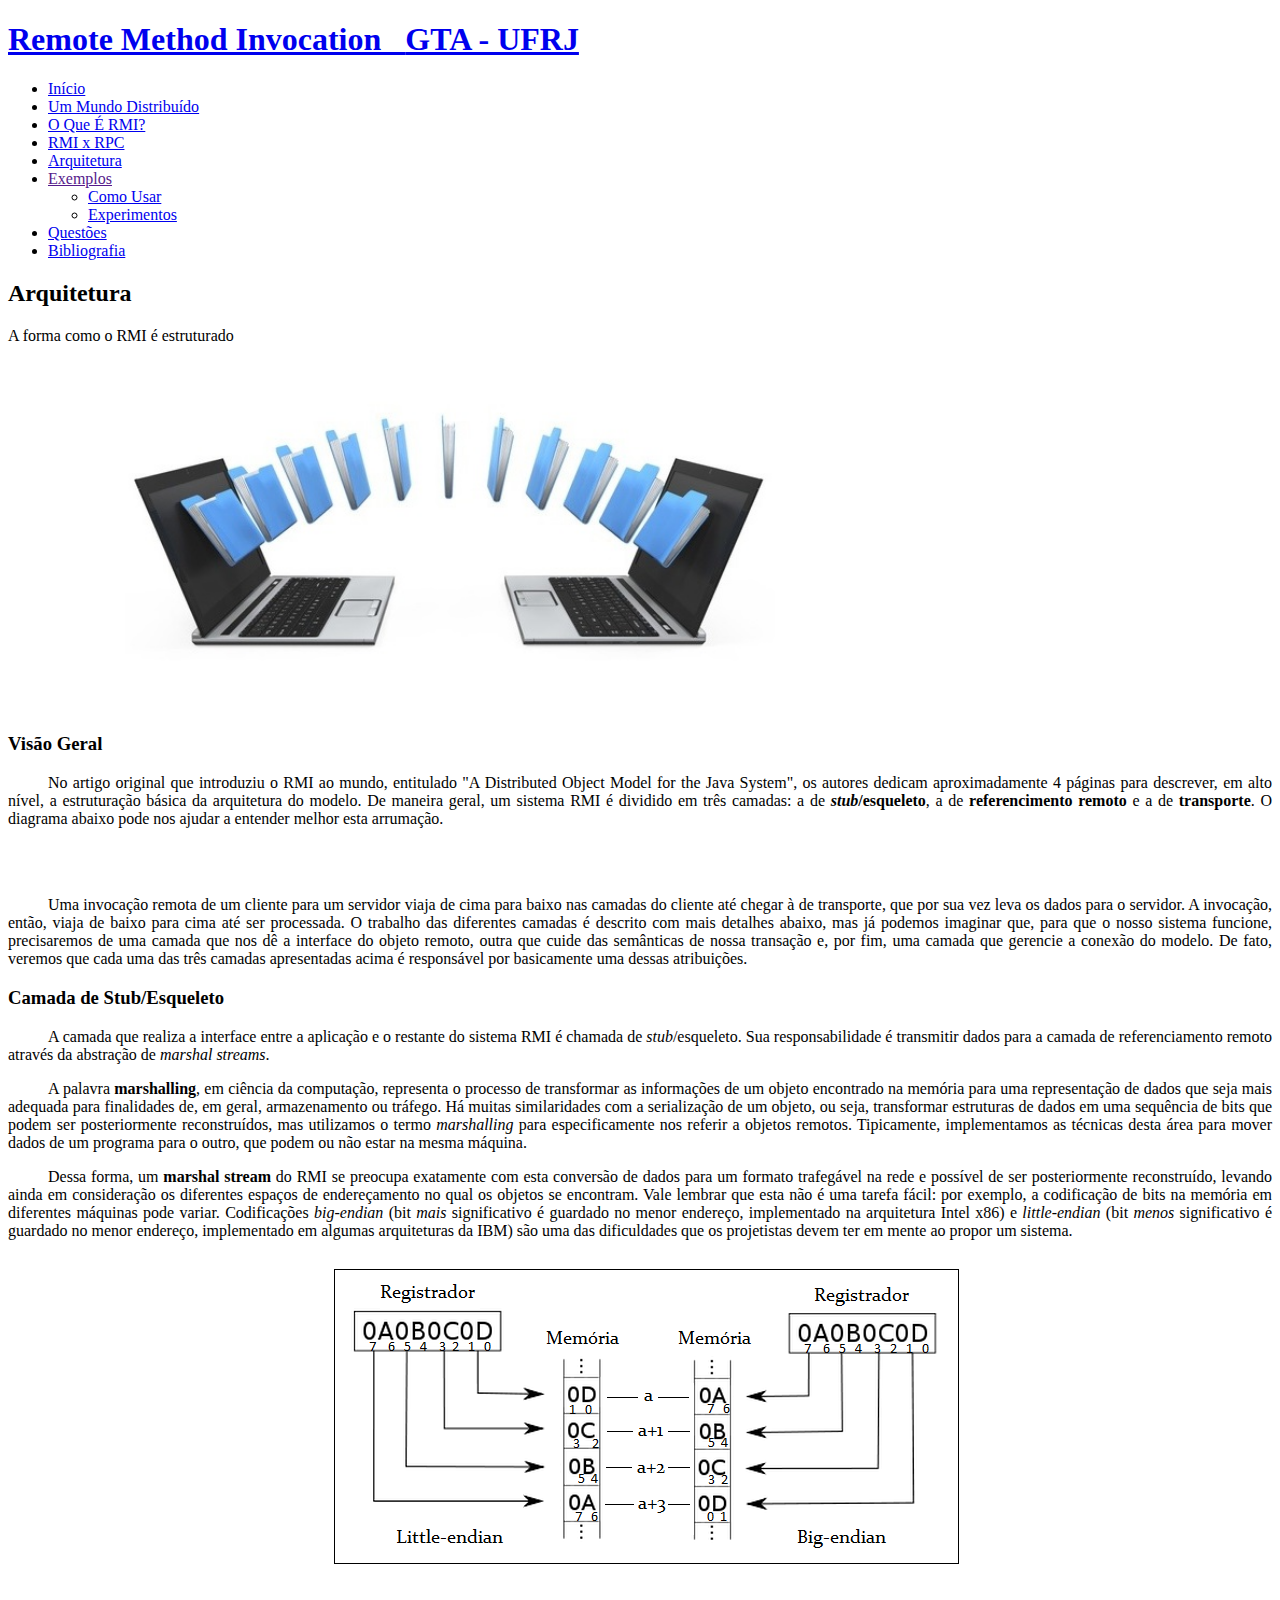
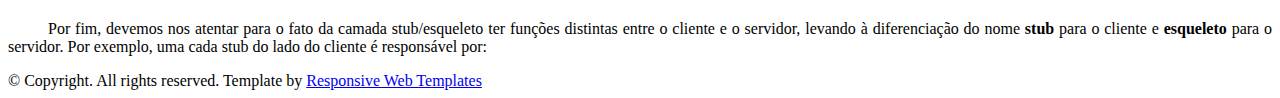
==== Elements/arquitetura.html @ be66eddc "Start work on stub layer" ====
<!DOCTYPE HTML>

<html>
	<head>
		<title> </title>
		<meta http-equiv="content-type" content="text/html; charset=utf-8" />
		<meta name="description" content="" />
		<meta name="keywords" content="" />
		<!--[if lte IE 8]><script src="css/ie/html5shiv.js"></script><![endif]-->
		<script src="js/jquery.min.js"></script>
		<script src="js/jquery.dropotron.min.js"></script>
		<script src="js/jquery.scrollgress.min.js"></script>
		<script src="js/jquery.scrolly.min.js"></script>
		<script src="js/jquery.slidertron.min.js"></script>
		<script src="js/skel.min.js"></script>
		<script src="js/skel-layers.min.js"></script>
		<script src="js/init.js"></script>
		<noscript>
			<link rel="stylesheet" href="css/skel.css" />
			<link rel="stylesheet" href="css/style.css" />
			<link rel="stylesheet" href="css/style-xlarge.css" />
		</noscript>
		<link rel="stylesheet" href="css/no-footbar.css" />
		<!--[if lte IE 9]><link rel="stylesheet" href="css/ie/v9.css" /><![endif]-->
		<!--[if lte IE 8]><link rel="stylesheet" href="css/ie/v8.css" /><![endif]-->
	</head>
	<body>

		<!-- Header -->
			<header id="header" class="skel-layers-fixed">
				<h1><a href="index.html">Remote Method Invocation &nbsp&nbsp<span>GTA - UFRJ</span></a></h1>
				<nav id="nav">
					<ul>
						<li><a href="index.html">Início</a></li>
						<li><a href="mundo_distribuido.html">Um Mundo Distribuído</a></li>
						<li><a href="o_que_e.html">O Que É RMI?</a></li>
						<li><a href="rmi_x_rpc.html">RMI x RPC</a></li>
						<li><a href="arquitetura.html">Arquitetura</a></li>
						<li>
							<a href="" class="icon fa-angle-down">Exemplos</a>
							<ul>
								<li><a href="como_usar.html">Como Usar</a></li>
								<li><a href="experimentos.html">Experimentos</a></li>
							</ul>
						</li>
						<li><a href="questoes.html">Questões</a></li>
						<li><a href="bibliografia.html">Bibliografia</a></li>
					</ul>
				</nav>
			</header>
			
		<!-- Main -->
			<section id="main" class="wrapper style1">
				<header class="major">
					<h2>Arquitetura</h2>
					<p>A forma como o RMI é estruturado</p>
				</header>
				<div class="container">
						
					<!-- Content -->
						<section id="content">
							<a href="#" class="image fit"><img src="images/marshall.jpg" alt="" class="headerImage"/></a>
							<h3>Visão Geral</h3>
							<p class="paragraphText"><span class="spaceTab"></span>No artigo original que introduziu o RMI ao mundo, entitulado "A Distributed 
							Object Model for the Java System", os autores dedicam aproximadamente 4 páginas para descrever, em alto nível, a estruturação básica 
							da arquitetura do modelo. De maneira geral, um sistema RMI é dividido em três camadas: a de <i><b>stub</i>/esqueleto</b>, a de
							<b>referencimento remoto</b> e a de <b>transporte</b>. O diagrama abaixo pode nos ajudar a entender melhor esta arrumação.</p>
							<div class="4u 6u(3) centerImage"><span class=" image fit"><img src="images/arquitetura_geral.png" class="size1" alt="" /></span></div>
							<br>
							<p class="paragraphText"><span class="spaceTab"></span>Uma invocação remota de um cliente para um servidor viaja de cima para baixo nas camadas do cliente
							até chegar à de transporte, que por sua vez leva os dados para o servidor. A invocação, então, viaja de baixo para cima até ser processada. O trabalho
							das diferentes camadas é descrito com mais detalhes abaixo, mas já podemos imaginar que, para que o nosso sistema funcione, precisaremos de uma camada
							que nos dê a interface do objeto remoto, outra que cuide das semânticas de nossa transação e, por fim, uma camada que gerencie a conexão do modelo. De
							fato, veremos que cada uma das três camadas apresentadas acima é responsável por basicamente uma dessas atribuições.</p>
							
							<h3>Camada de Stub/Esqueleto</h3>
							<p class="paragraphText"><span class="spaceTab"></span>A camada que realiza a interface entre a aplicação e o restante do sistema RMI é chamada de
							<i>stub</i>/esqueleto. Sua responsabilidade é transmitir dados para a camada de referenciamento remoto através da abstração de <i>marshal streams</i>.</p>
							<p class="paragraphText"><span class="spaceTab"></span>A palavra <b>marshalling</b>, em ciência da computação, representa o processo de transformar as informações 
							de um objeto encontrado na memória para uma representação de dados que seja mais adequada para finalidades de, em geral, armazenamento ou tráfego. Há muitas similaridades com a serialização
							de um objeto, ou seja, transformar estruturas de dados em uma sequência de bits que podem ser posteriormente reconstruídos, mas utilizamos o termo <i>marshalling</i> para especificamente nos 
							referir a objetos remotos. Tipicamente, implementamos as técnicas desta área para mover dados de um programa para o outro, que podem ou não estar na mesma máquina.</p>
							<p class="paragraphText"><span class="spaceTab"></span>Dessa forma, um <b>marshal stream</b> do RMI se preocupa exatamente com esta conversão de dados para um formato trafegável na rede e possível de ser posteriormente reconstruído, levando
							ainda em consideração os diferentes espaços de endereçamento no qual os objetos se encontram. Vale lembrar que esta não é uma tarefa fácil: por exemplo, a codificação de bits na memória em diferentes máquinas
							pode variar. Codificações <i>big-endian</i> (bit <i>mais</i> significativo é guardado no menor endereço, implementado na arquitetura Intel x86) e <i>little-endian</i> (bit <i>menos</i> significativo é guardado 
							no menor endereço, implementado em algumas arquiteturas da IBM) são uma das dificuldades que os projetistas devem ter em mente ao propor um sistema.</p>
							<div class="4u 6u(3) centerImage size1"><span class=" image fit"><img src="images/endian.png" alt="" /></span></div>
							<br>
							<p class="paragraphText"><span class="spaceTab"></span>Por fim, devemos nos atentar para o fato da camada stub/esqueleto ter funções distintas entre o cliente e o servidor, levando
							à diferenciação do nome <b>stub</b> para o cliente e <b>esqueleto</b> para o servidor. Por exemplo, uma cada stub do lado do cliente é responsável por:</p>
						</section>
								
				</div>
			</section>	
			
			
			
		<!-- Footer -->
			<footer id="footer">

				<span class="copyright">
						&copy; Copyright. All rights reserved. Template by <a href="http://www.html5webtemplates.co.uk">Responsive Web Templates</a>
				</span>
			</footer>

	</body>
</html>
---- Elements/css/no-footbar.css ----
.headerImage {
	height: 350px;
}

.size1 {
	width: 50%;
}

.size2 {
	width: 70%;
}

.size3 {
	width: 85%;
}

.quoteLine {
	margin-top: -100px;
	margin: -20px auto 20px;
	text-align: center;
}

.spaceTab {
	display:inline-block; 
	width: 40px;
}

.paragraphText {
	text-align: justify;
	text-justify: inter-word;
}

.listItems {
	margin-left: 40px;
}

.centerImage {
    margin-left: auto;
    margin-right: auto;
}
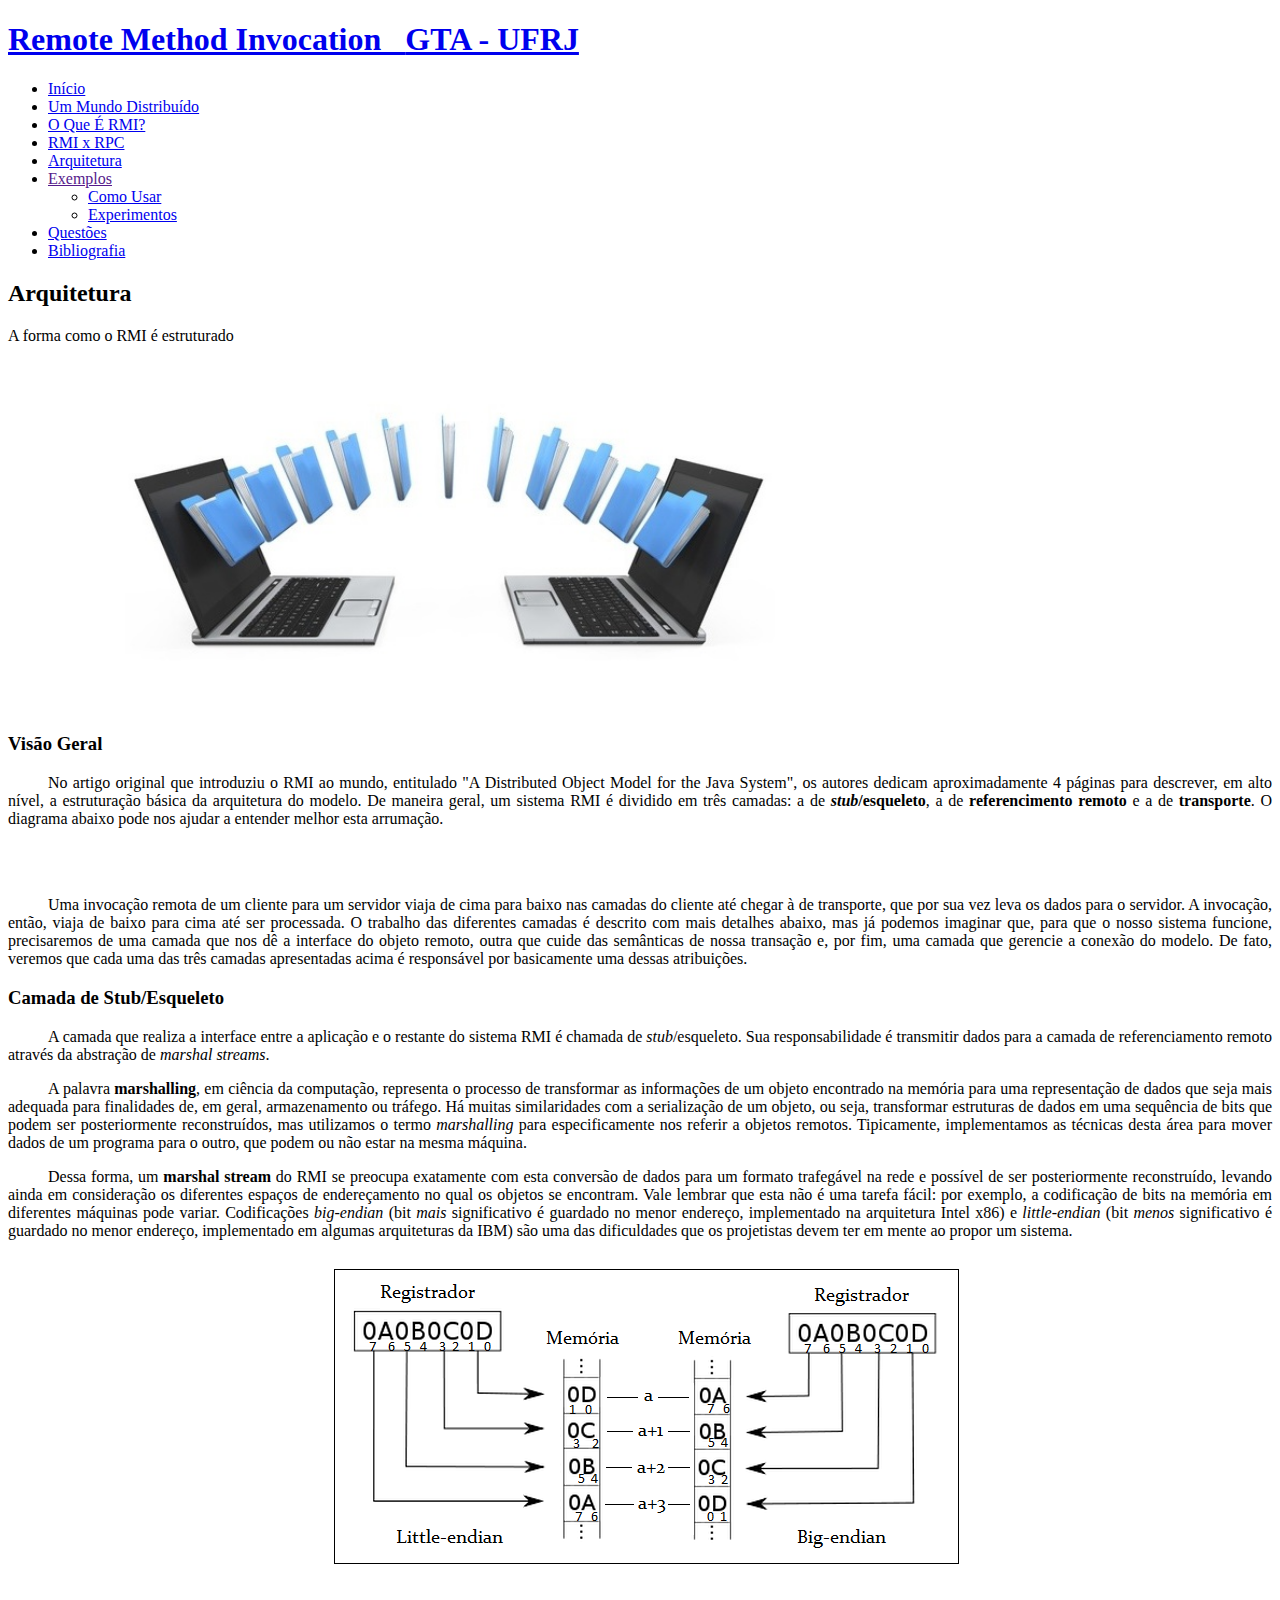
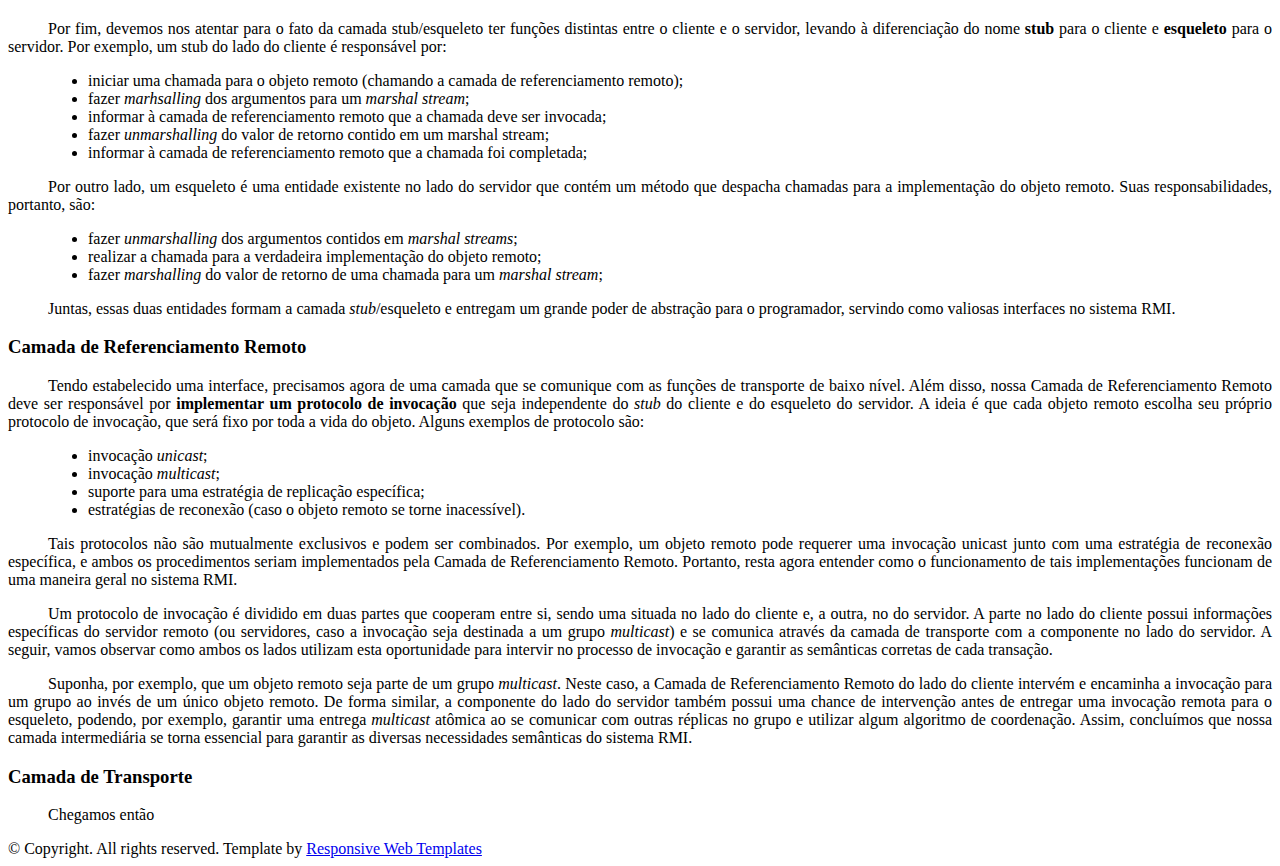
==== commit 651ca3ae: "Create section for Remote Reference Layer" ====
--- a/Elements/arquitetura.html
+++ b/Elements/arquitetura.html
@@ -48,7 +48,7 @@
 					</ul>
 				</nav>
 			</header>
-			
+
 		<!-- Main -->
 			<section id="main" class="wrapper style1">
 				<header class="major">
@@ -56,13 +56,13 @@
 					<p>A forma como o RMI é estruturado</p>
 				</header>
 				<div class="container">
-						
+
 					<!-- Content -->
 						<section id="content">
 							<a href="#" class="image fit"><img src="images/marshall.jpg" alt="" class="headerImage"/></a>
 							<h3>Visão Geral</h3>
-							<p class="paragraphText"><span class="spaceTab"></span>No artigo original que introduziu o RMI ao mundo, entitulado "A Distributed 
-							Object Model for the Java System", os autores dedicam aproximadamente 4 páginas para descrever, em alto nível, a estruturação básica 
+							<p class="paragraphText"><span class="spaceTab"></span>No artigo original que introduziu o RMI ao mundo, entitulado "A Distributed
+							Object Model for the Java System", os autores dedicam aproximadamente 4 páginas para descrever, em alto nível, a estruturação básica
 							da arquitetura do modelo. De maneira geral, um sistema RMI é dividido em três camadas: a de <i><b>stub</i>/esqueleto</b>, a de
 							<b>referencimento remoto</b> e a de <b>transporte</b>. O diagrama abaixo pode nos ajudar a entender melhor esta arrumação.</p>
 							<div class="4u 6u(3) centerImage"><span class=" image fit"><img src="images/arquitetura_geral.png" class="size1" alt="" /></span></div>
@@ -72,29 +72,70 @@
 							das diferentes camadas é descrito com mais detalhes abaixo, mas já podemos imaginar que, para que o nosso sistema funcione, precisaremos de uma camada
 							que nos dê a interface do objeto remoto, outra que cuide das semânticas de nossa transação e, por fim, uma camada que gerencie a conexão do modelo. De
 							fato, veremos que cada uma das três camadas apresentadas acima é responsável por basicamente uma dessas atribuições.</p>
-							
+
 							<h3>Camada de Stub/Esqueleto</h3>
 							<p class="paragraphText"><span class="spaceTab"></span>A camada que realiza a interface entre a aplicação e o restante do sistema RMI é chamada de
 							<i>stub</i>/esqueleto. Sua responsabilidade é transmitir dados para a camada de referenciamento remoto através da abstração de <i>marshal streams</i>.</p>
-							<p class="paragraphText"><span class="spaceTab"></span>A palavra <b>marshalling</b>, em ciência da computação, representa o processo de transformar as informações 
+							<p class="paragraphText"><span class="spaceTab"></span>A palavra <b>marshalling</b>, em ciência da computação, representa o processo de transformar as informações
 							de um objeto encontrado na memória para uma representação de dados que seja mais adequada para finalidades de, em geral, armazenamento ou tráfego. Há muitas similaridades com a serialização
-							de um objeto, ou seja, transformar estruturas de dados em uma sequência de bits que podem ser posteriormente reconstruídos, mas utilizamos o termo <i>marshalling</i> para especificamente nos 
+							de um objeto, ou seja, transformar estruturas de dados em uma sequência de bits que podem ser posteriormente reconstruídos, mas utilizamos o termo <i>marshalling</i> para especificamente nos
 							referir a objetos remotos. Tipicamente, implementamos as técnicas desta área para mover dados de um programa para o outro, que podem ou não estar na mesma máquina.</p>
 							<p class="paragraphText"><span class="spaceTab"></span>Dessa forma, um <b>marshal stream</b> do RMI se preocupa exatamente com esta conversão de dados para um formato trafegável na rede e possível de ser posteriormente reconstruído, levando
 							ainda em consideração os diferentes espaços de endereçamento no qual os objetos se encontram. Vale lembrar que esta não é uma tarefa fácil: por exemplo, a codificação de bits na memória em diferentes máquinas
-							pode variar. Codificações <i>big-endian</i> (bit <i>mais</i> significativo é guardado no menor endereço, implementado na arquitetura Intel x86) e <i>little-endian</i> (bit <i>menos</i> significativo é guardado 
+							pode variar. Codificações <i>big-endian</i> (bit <i>mais</i> significativo é guardado no menor endereço, implementado na arquitetura Intel x86) e <i>little-endian</i> (bit <i>menos</i> significativo é guardado
 							no menor endereço, implementado em algumas arquiteturas da IBM) são uma das dificuldades que os projetistas devem ter em mente ao propor um sistema.</p>
 							<div class="4u 6u(3) centerImage size1"><span class=" image fit"><img src="images/endian.png" alt="" /></span></div>
 							<br>
 							<p class="paragraphText"><span class="spaceTab"></span>Por fim, devemos nos atentar para o fato da camada stub/esqueleto ter funções distintas entre o cliente e o servidor, levando
-							à diferenciação do nome <b>stub</b> para o cliente e <b>esqueleto</b> para o servidor. Por exemplo, uma cada stub do lado do cliente é responsável por:</p>
+							à diferenciação do nome <b>stub</b> para o cliente e <b>esqueleto</b> para o servidor. Por exemplo, um stub do lado do cliente é responsável por:</p>
+							<ul class="listItems">
+								<li>iniciar uma chamada para o objeto remoto (chamando a camada de referenciamento remoto);</li>
+								<li>fazer <i>marhsalling</i> dos argumentos para um <i>marshal stream</i>;</li>
+								<li>informar à camada de referenciamento remoto que a chamada deve ser invocada;</li>
+								<li>fazer <i>unmarshalling</i> do valor de retorno contido em um marshal stream;</li>
+								<li>informar à camada de referenciamento remoto que a chamada foi completada;</li>
+							</ul>
+							<p class="paragraphText"><span class="spaceTab"></span>Por outro lado, um esqueleto é uma entidade existente no lado do servidor que contém um método que despacha chamadas
+							para a implementação do objeto remoto. Suas responsabilidades, portanto, são:
+							<ul class="listItems">
+								<li>fazer <i>unmarshalling</i> dos argumentos contidos em <i>marshal streams</i>;</li>
+								<li>realizar a chamada para a verdadeira implementação do objeto remoto;</li>
+								<li>fazer <i>marshalling</i> do valor de retorno de uma chamada para um <i>marshal stream</i>;</li>
+							</ul>
+							<p class="paragraphText"><span class="spaceTab"></span>Juntas, essas duas entidades formam a camada <i>stub</i>/esqueleto e entregam um grande poder de abstração para o programador,
+							servindo como valiosas interfaces no sistema RMI.</p>
+
+							<h3>Camada de Referenciamento Remoto</h3>
+							<p class="paragraphText"><span class="spaceTab"></span>Tendo estabelecido uma interface, precisamos agora de uma camada que se comunique com as funções de transporte de baixo nível.
+                            Além disso, nossa Camada de Referenciamento Remoto deve ser responsável por <b>implementar um protocolo de invocação</b> que seja independente do <i>stub</i> do cliente e do esqueleto
+                            do servidor. A ideia é que cada objeto remoto escolha seu próprio protocolo de invocação, que será fixo por toda a vida do objeto. Alguns exemplos de protocolo são:</p>
+                            <ul class="listItems">
+                                <li>invocação <i>unicast</i>;</li>
+                                <li>invocação <i>multicast</i>;</li>
+                                <li>suporte para uma estratégia de replicação específica;</li>
+                                <li>estratégias de reconexão (caso o objeto remoto se torne inacessível).</li>
+                            </ul>
+                            <p class="paragraphText"><span class="spaceTab"></span>Tais protocolos não são mutualmente exclusivos e podem ser combinados. Por exemplo, um objeto remoto pode requerer uma invocação unicast
+                            junto com uma estratégia de reconexão específica, e ambos os procedimentos seriam implementados pela Camada de Referenciamento Remoto. Portanto, resta agora entender como o funcionamento de tais implementações
+                            funcionam de uma maneira geral no sistema RMI.</p>
+                            <p class="paragraphText"><span class="spaceTab"></span>Um protocolo de invocação é dividido em duas partes que cooperam entre si, sendo uma situada no lado do cliente e, a outra, no do servidor. A parte
+                            no lado do cliente possui informações específicas do servidor remoto (ou servidores, caso a invocação seja destinada a um grupo <i>multicast</i>) e se comunica através da camada de transporte com a componente
+                            no lado do servidor. A seguir, vamos observar como ambos os lados utilizam esta oportunidade para intervir no processo de invocação e garantir as semânticas corretas de cada transação.</p>
+                            <p class="paragraphText"><span class="spaceTab"></span>Suponha, por exemplo, que um objeto remoto seja parte de um grupo <i>multicast</i>. Neste caso, a Camada de Referenciamento Remoto do lado do cliente intervém
+                            e encaminha a invocação para um grupo ao invés de um único objeto remoto. De forma similar, a componente do lado do servidor também possui uma chance de intervenção antes de entregar uma invocação remota para o esqueleto,
+                            podendo, por exemplo, garantir uma entrega <i>multicast</i> atômica ao se comunicar com outras réplicas no grupo e utilizar algum algoritmo de coordenação. Assim, concluímos que nossa camada intermediária se torna
+                            essencial para garantir as diversas necessidades semânticas do sistema RMI.</p>
+
+                            <h3>Camada de Transporte</h3>
+							<p class="paragraphText"><span class="spaceTab"></span>Chegamos então
+
 						</section>
-								
+
 				</div>
-			</section>	
-			
-			
-			
+			</section>
+
+
+
 		<!-- Footer -->
 			<footer id="footer">
 
@@ -104,4 +145,4 @@
 			</footer>
 
 	</body>
-</html>+</html>
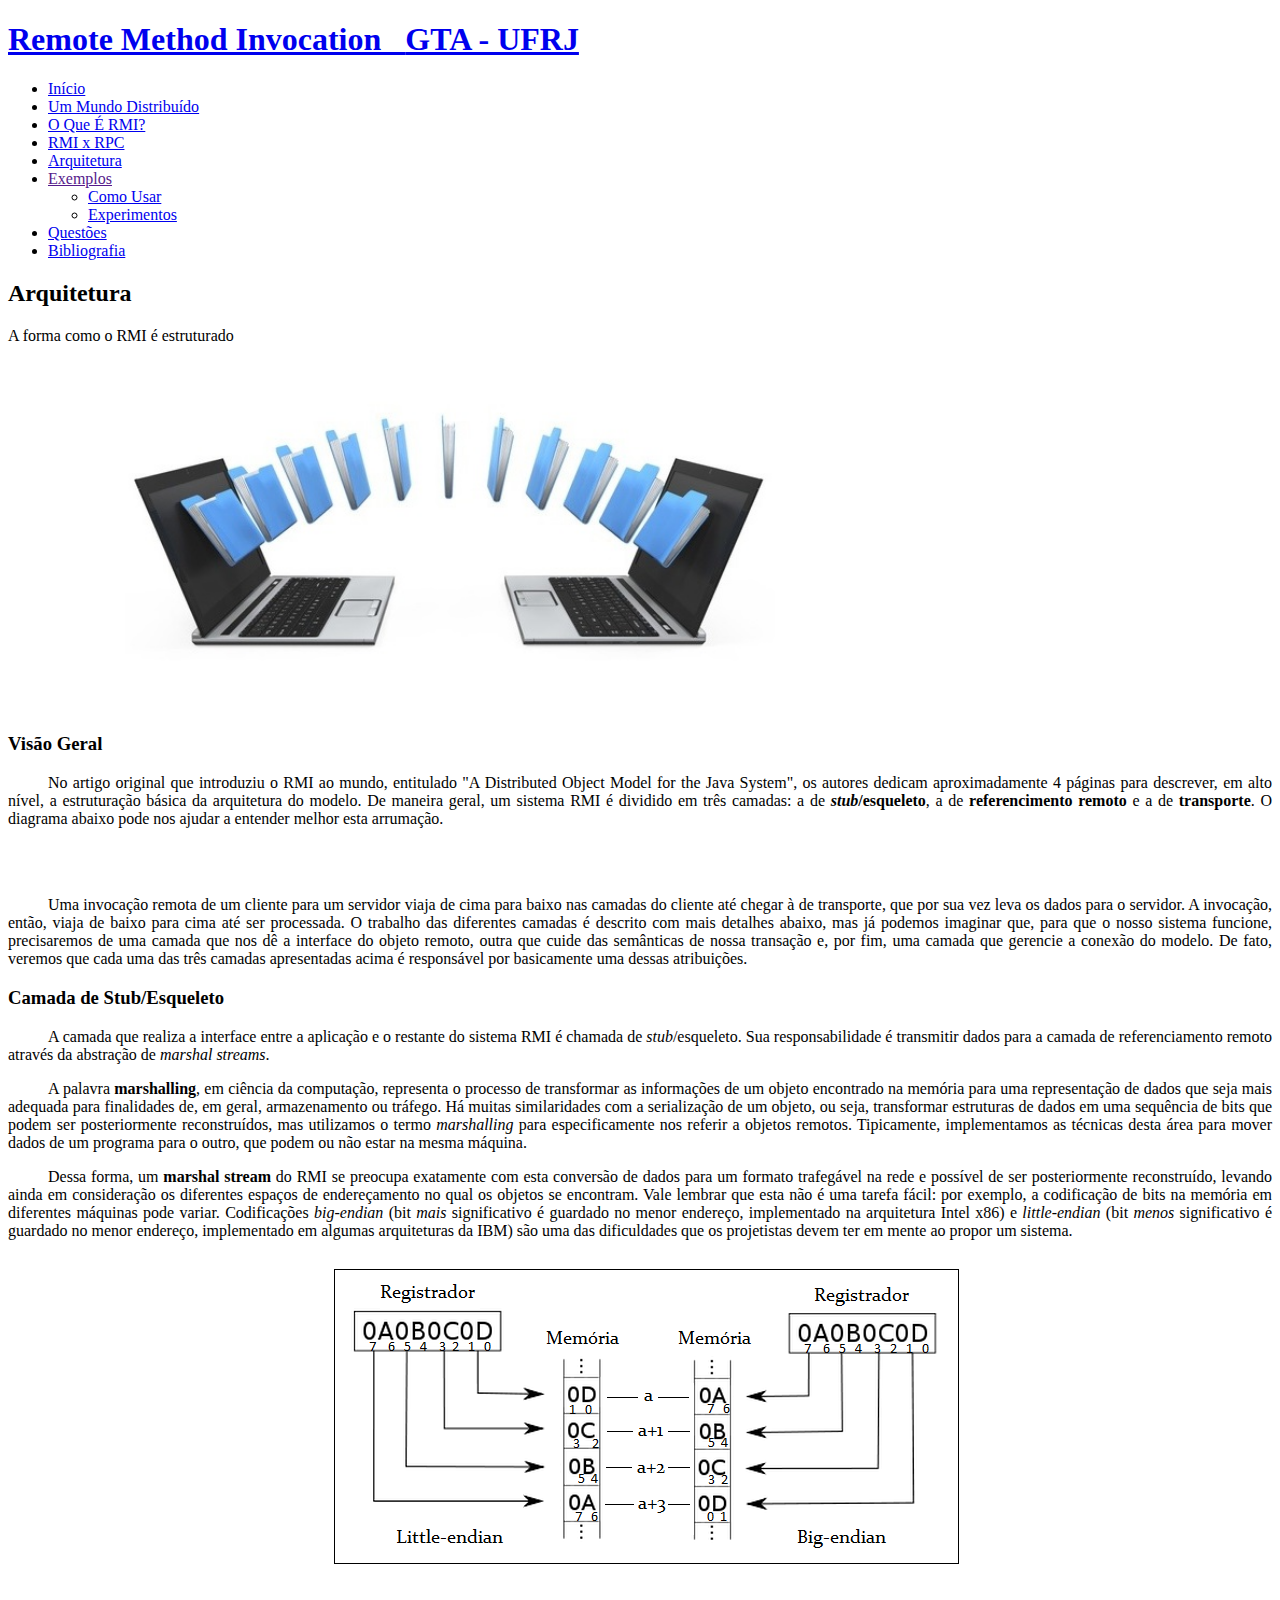
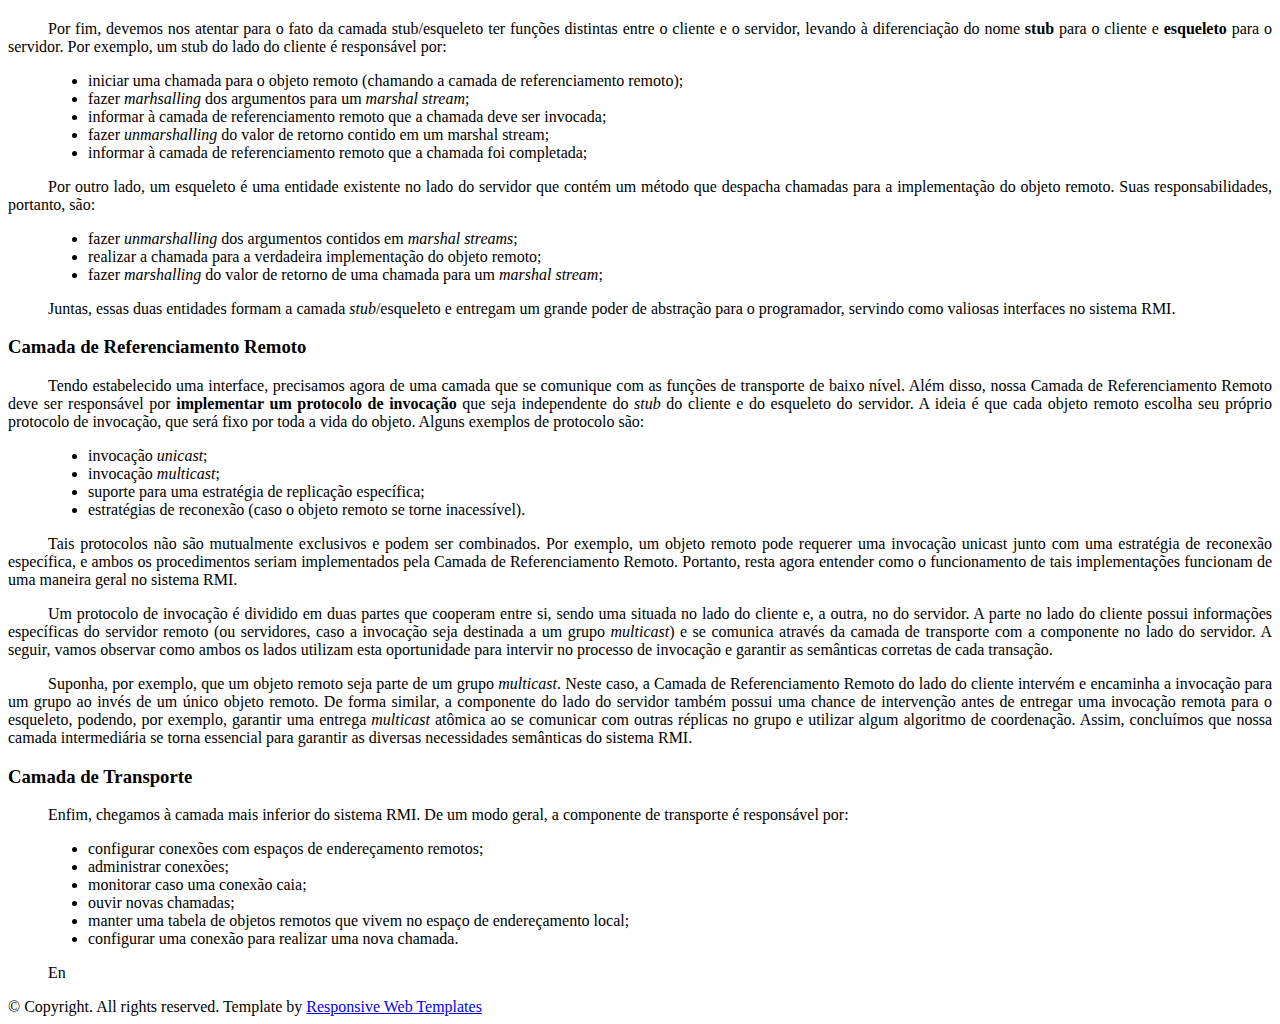
==== commit 8b6c2730: "Start section for Transport Layer" ====
--- a/Elements/arquitetura.html
+++ b/Elements/arquitetura.html
@@ -127,7 +127,16 @@
                             essencial para garantir as diversas necessidades semânticas do sistema RMI.</p>
 
                             <h3>Camada de Transporte</h3>
-							<p class="paragraphText"><span class="spaceTab"></span>Chegamos então
+							<p class="paragraphText"><span class="spaceTab"></span>Enfim, chegamos à camada mais inferior do sistema RMI. De um modo geral, a componente de transporte é responsável por:
+                            <ul class="listItems">
+                                <li>configurar conexões com espaços de endereçamento remotos;</li>
+                                <li>administrar conexões;</li>
+                                <li>monitorar caso uma conexão caia;</li>
+                                <li>ouvir novas chamadas;</li>
+                                <li>manter uma tabela de objetos remotos que vivem no espaço de endereçamento local;</li>
+                                <li>configurar uma conexão para realizar uma nova chamada.</li>
+                            </ul>
+                            <p class="paragraphText"><span class="spaceTab"></span>En
 
 						</section>
 
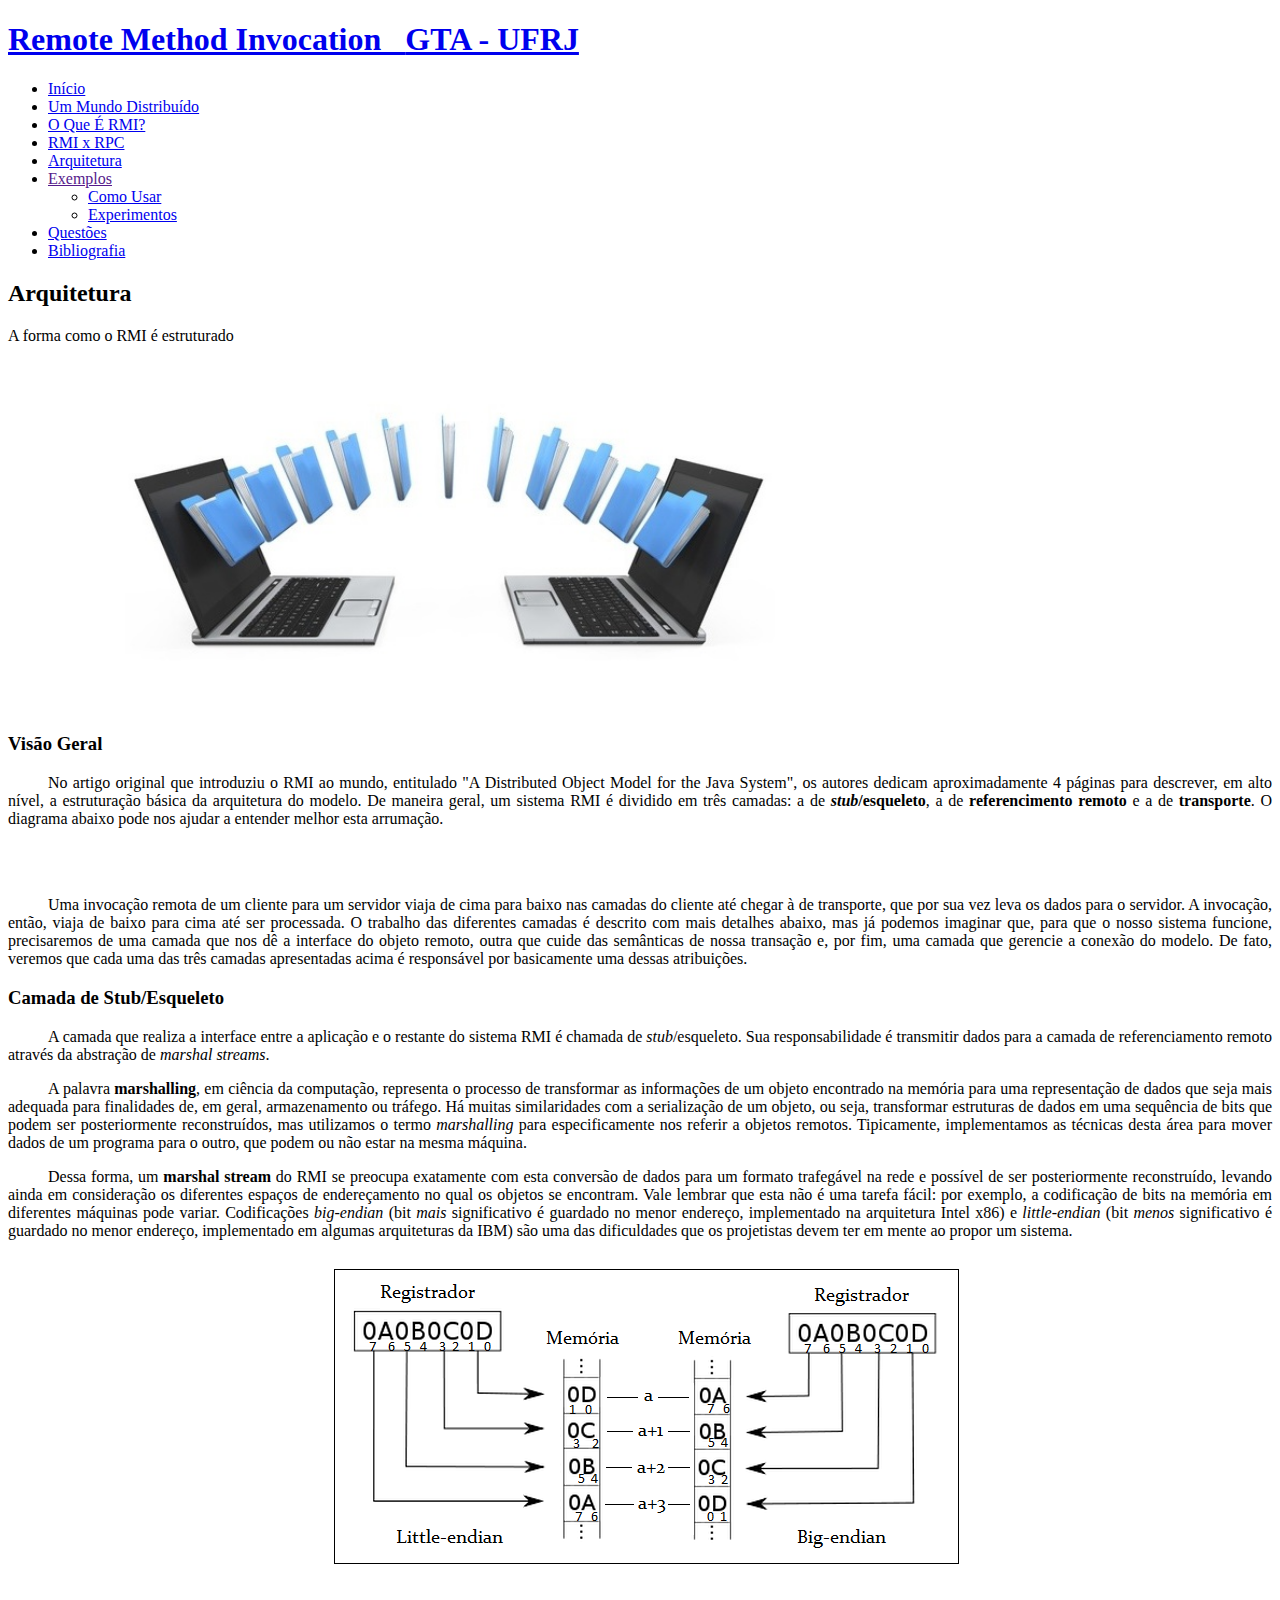
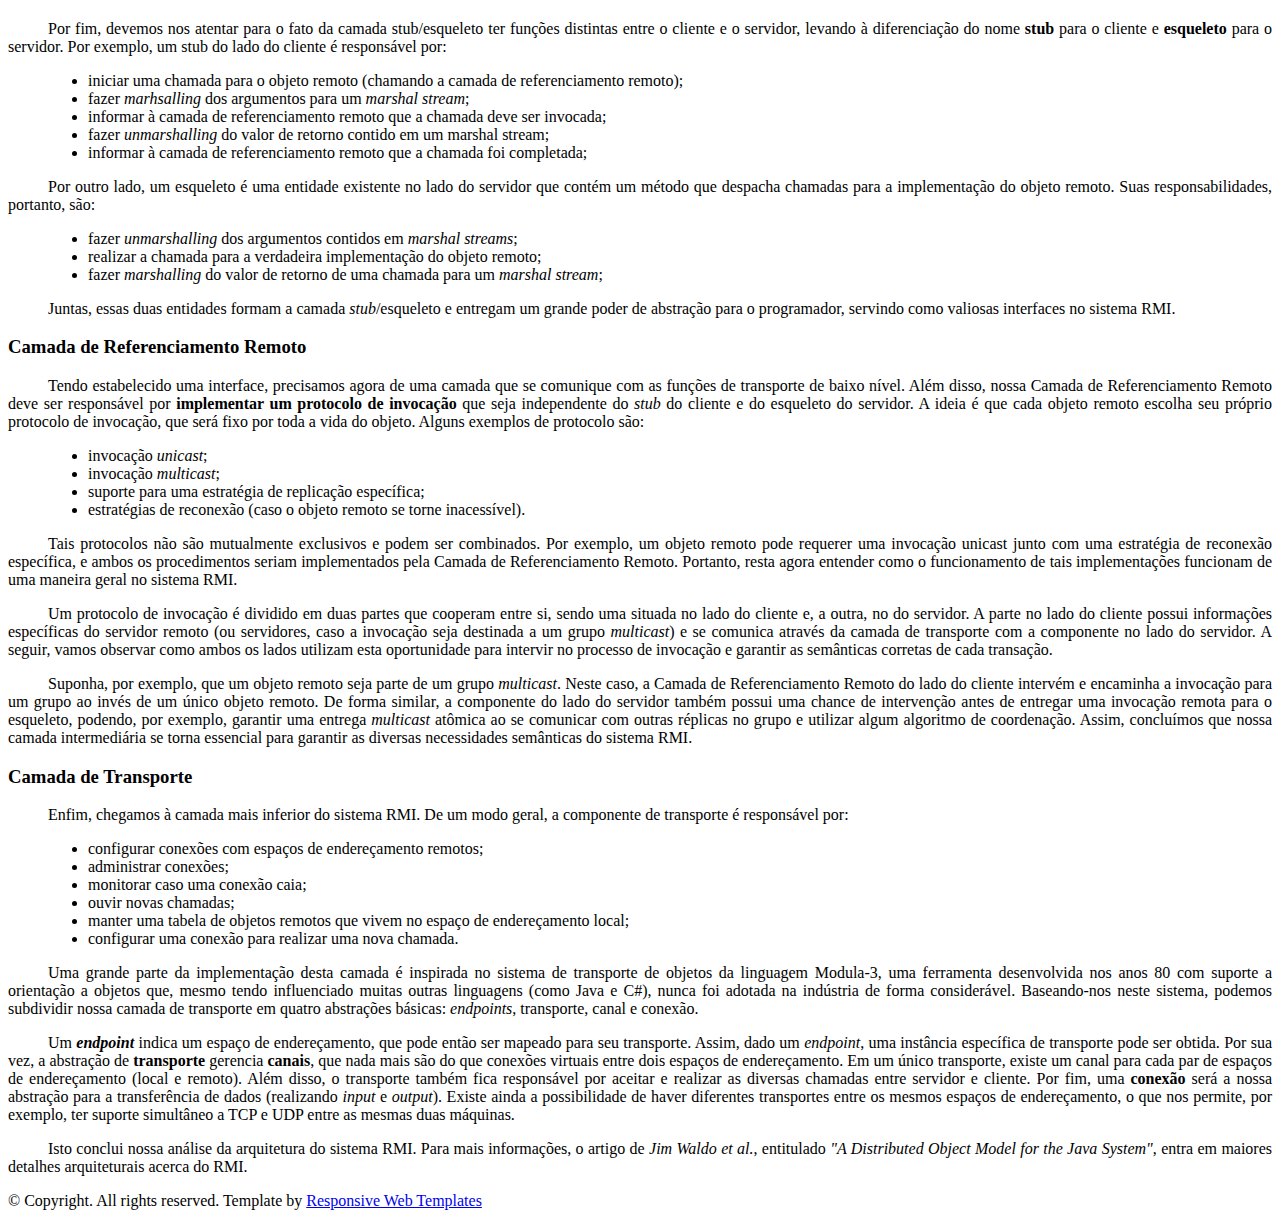
==== commit c1197518: "Create section for Experiments" ====
--- a/Elements/arquitetura.html
+++ b/Elements/arquitetura.html
@@ -2,7 +2,7 @@
 
 <html>
 	<head>
-		<title> </title>
+		<title>RMI - Remote Method Invocation</title>
 		<meta http-equiv="content-type" content="text/html; charset=utf-8" />
 		<meta name="description" content="" />
 		<meta name="keywords" content="" />
@@ -136,8 +136,15 @@
                                 <li>manter uma tabela de objetos remotos que vivem no espaço de endereçamento local;</li>
                                 <li>configurar uma conexão para realizar uma nova chamada.</li>
                             </ul>
-                            <p class="paragraphText"><span class="spaceTab"></span>En
-
+                            <p class="paragraphText"><span class="spaceTab"></span>Uma grande parte da implementação desta camada é inspirada no sistema de transporte de objetos da linguagem Modula-3, uma ferramenta desenvolvida nos anos 80 com suporte 
+							a orientação a objetos que, mesmo tendo influenciado muitas outras linguagens (como Java e C#), nunca foi adotada na indústria de forma considerável. Baseando-nos neste sistema, podemos subdividir nossa camada de transporte em quatro abstrações básicas: 
+							<i>endpoints</i>, transporte, canal e conexão.</p>
+							<p class="paragraphText"><span class="spaceTab"></span>Um <b><i>endpoint</i></b> indica um espaço de endereçamento, que pode então ser mapeado para seu transporte. Assim, dado um <i>endpoint</i>, uma instância específica de transporte pode ser obtida.
+							Por sua vez, a abstração de <b>transporte</b> gerencia <b>canais</b>, que nada mais são do que conexões virtuais entre dois espaços de endereçamento. Em um único transporte, existe um canal para cada par de espaços de endereçamento (local e remoto). Além disso, o
+							transporte também fica responsável por aceitar e realizar as diversas chamadas entre servidor e cliente. Por fim, uma <b>conexão</b> será a nossa abstração para a transferência de dados (realizando <i>input</i> e <i>output</i>). Existe ainda a possibilidade de haver 
+							diferentes transportes entre os mesmos espaços de endereçamento, o que nos permite, por exemplo, ter suporte simultâneo a TCP e UDP entre as mesmas duas máquinas.</p>
+							<p class="paragraphText"><span class="spaceTab"></span>Isto conclui nossa análise da arquitetura do sistema RMI. Para mais informações, o artigo de <i>Jim Waldo et al.</i>, entitulado <i>"A Distributed Object Model for the Java System"</i>, entra em maiores detalhes arquiteturais acerca do RMI.</p>
+							
 						</section>
 
 				</div>
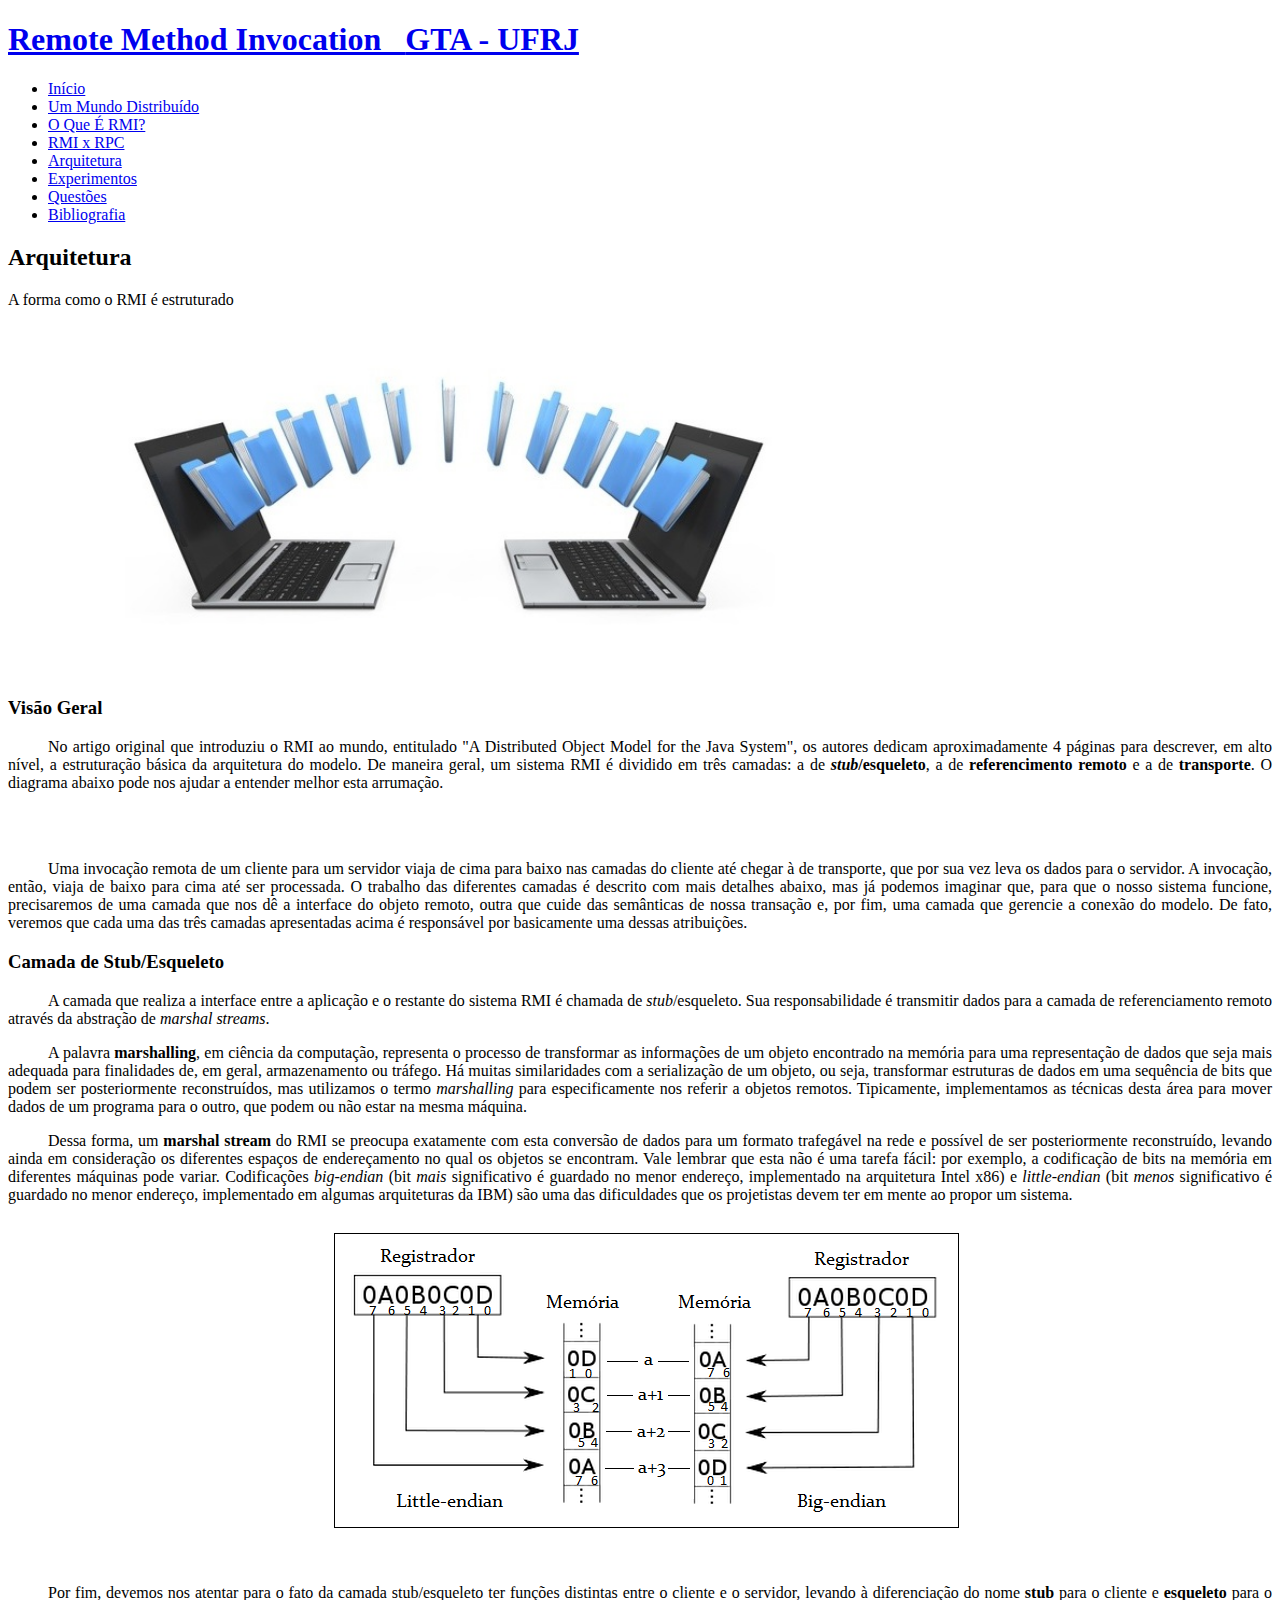
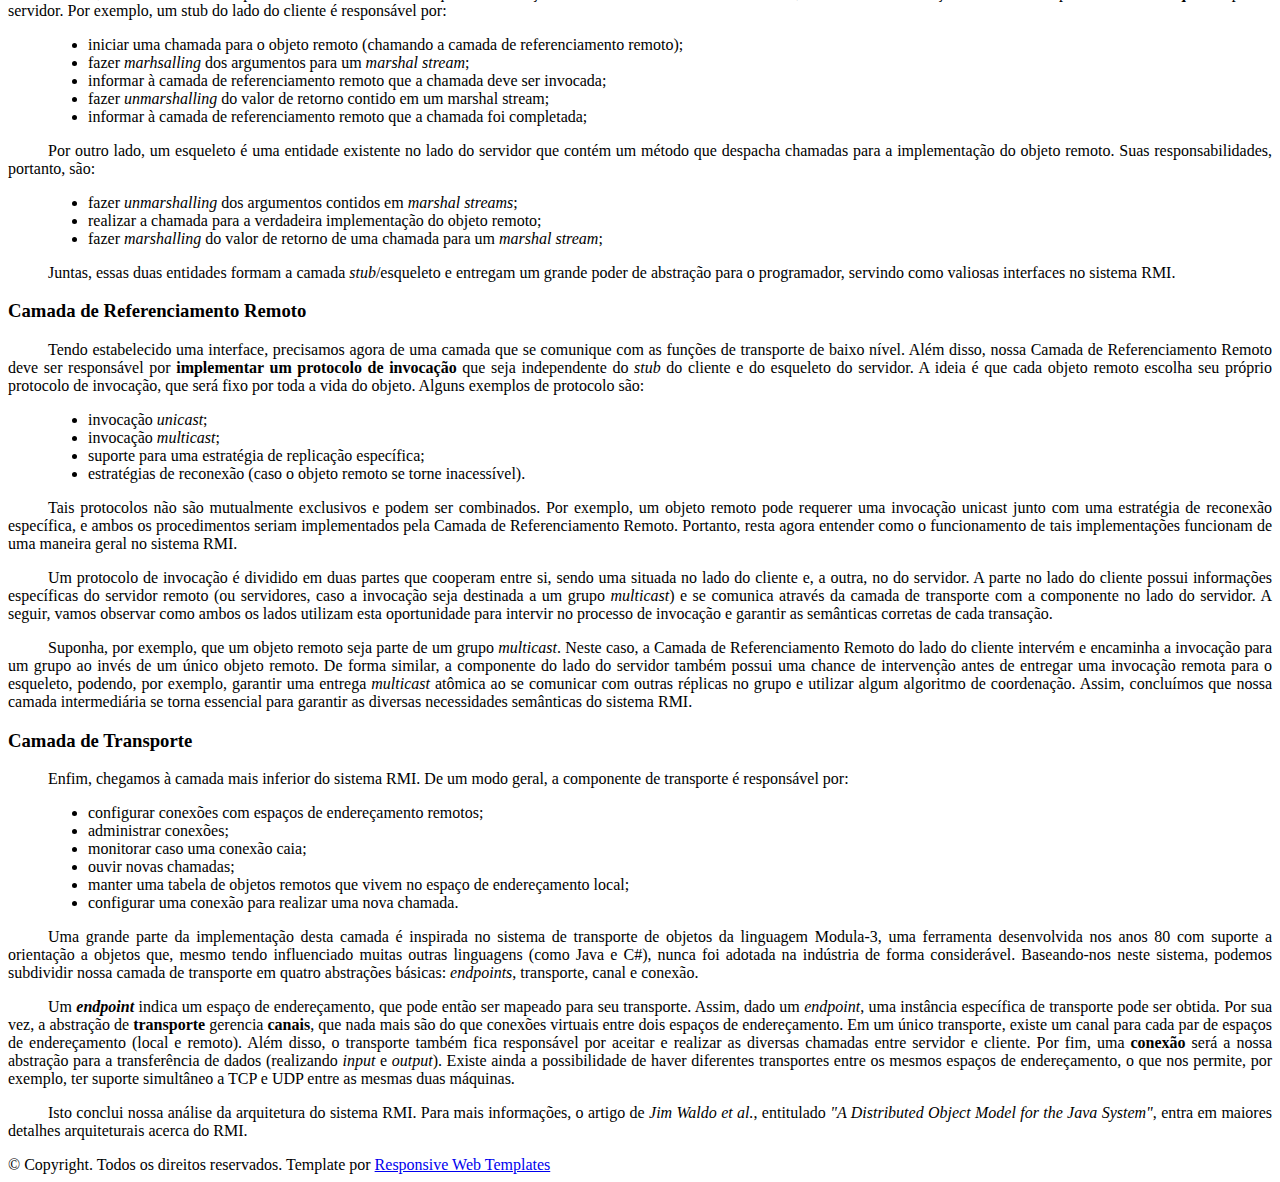
==== commit 1927b6d1: "Only Questions left" ====
--- a/Elements/arquitetura.html
+++ b/Elements/arquitetura.html
@@ -36,13 +36,7 @@
 						<li><a href="o_que_e.html">O Que É RMI?</a></li>
 						<li><a href="rmi_x_rpc.html">RMI x RPC</a></li>
 						<li><a href="arquitetura.html">Arquitetura</a></li>
-						<li>
-							<a href="" class="icon fa-angle-down">Exemplos</a>
-							<ul>
-								<li><a href="como_usar.html">Como Usar</a></li>
-								<li><a href="experimentos.html">Experimentos</a></li>
-							</ul>
-						</li>
+						<li><a href="experimentos.html">Experimentos</a></li>
 						<li><a href="questoes.html">Questões</a></li>
 						<li><a href="bibliografia.html">Bibliografia</a></li>
 					</ul>
@@ -156,7 +150,7 @@
 			<footer id="footer">
 
 				<span class="copyright">
-						&copy; Copyright. All rights reserved. Template by <a href="http://www.html5webtemplates.co.uk">Responsive Web Templates</a>
+						&copy; Copyright. Todos os direitos reservados. Template por <a href="http://www.html5webtemplates.co.uk">Responsive Web Templates</a>
 				</span>
 			</footer>
 
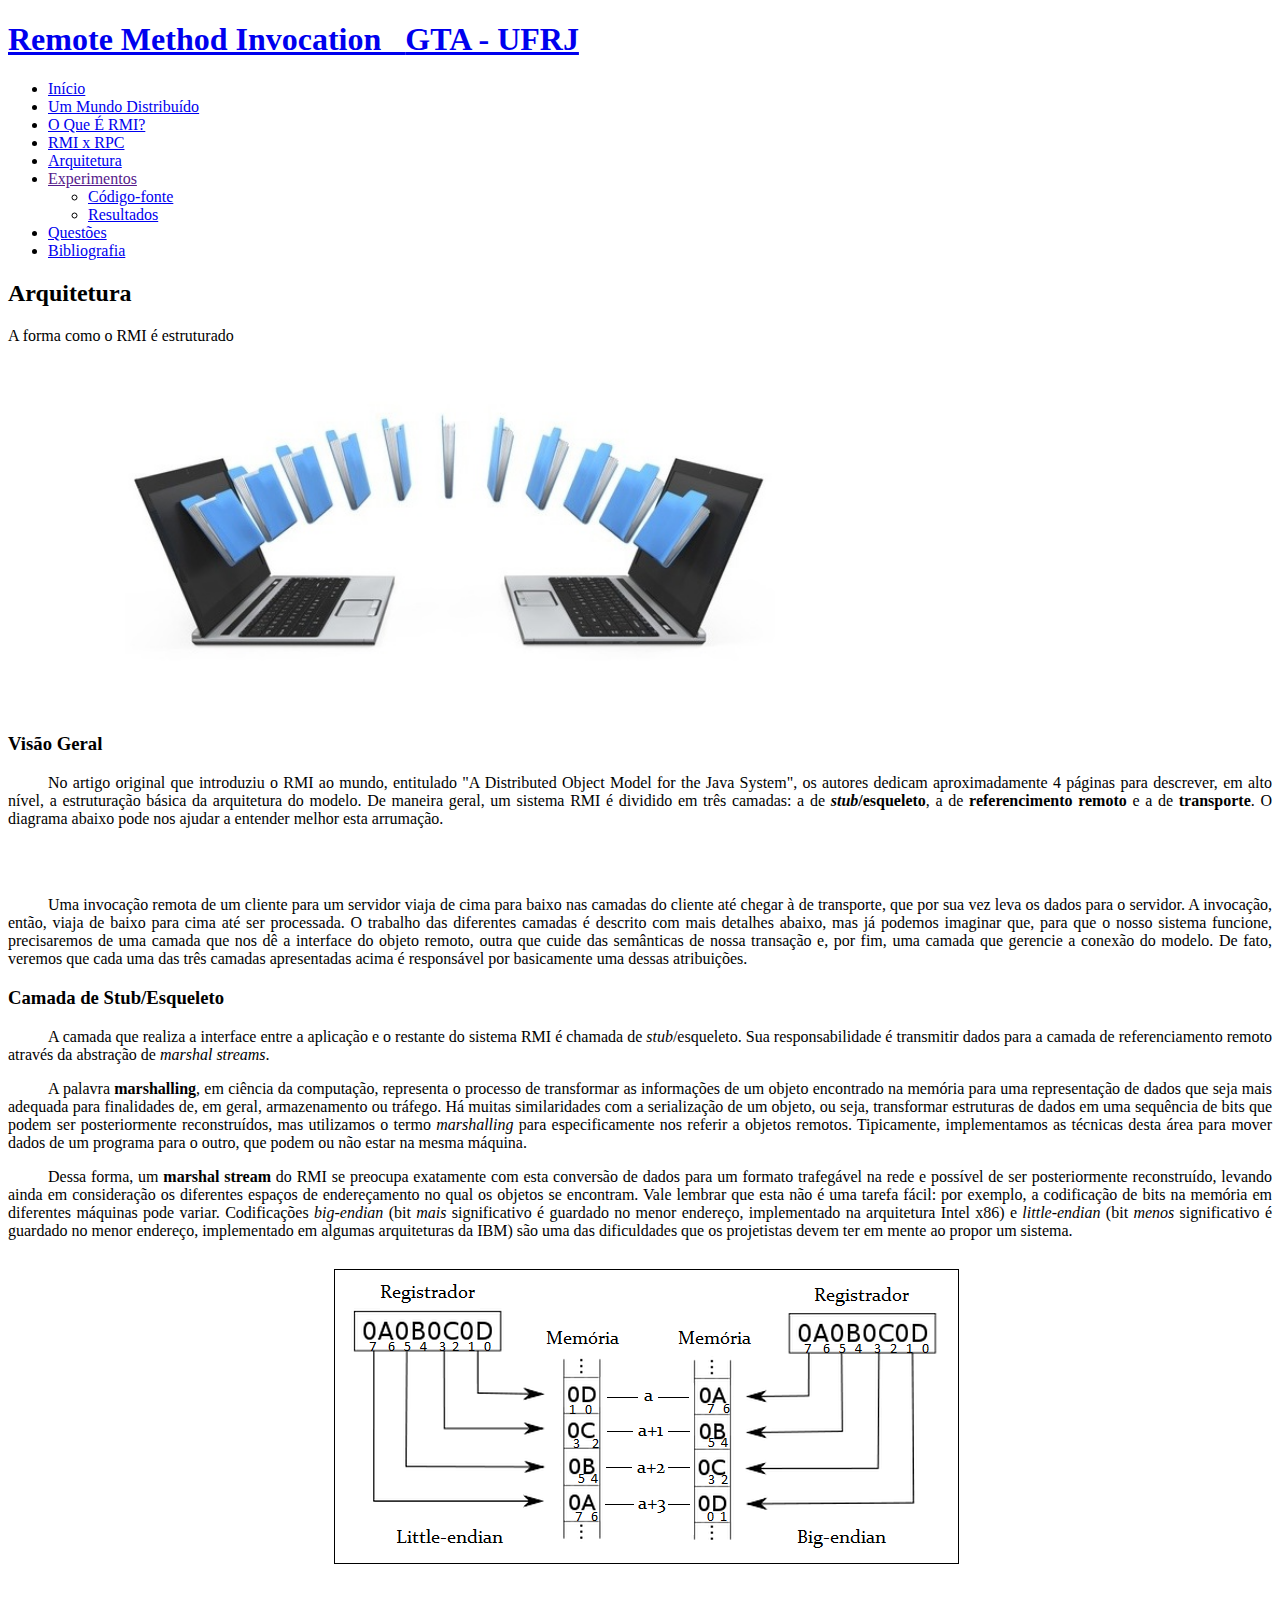
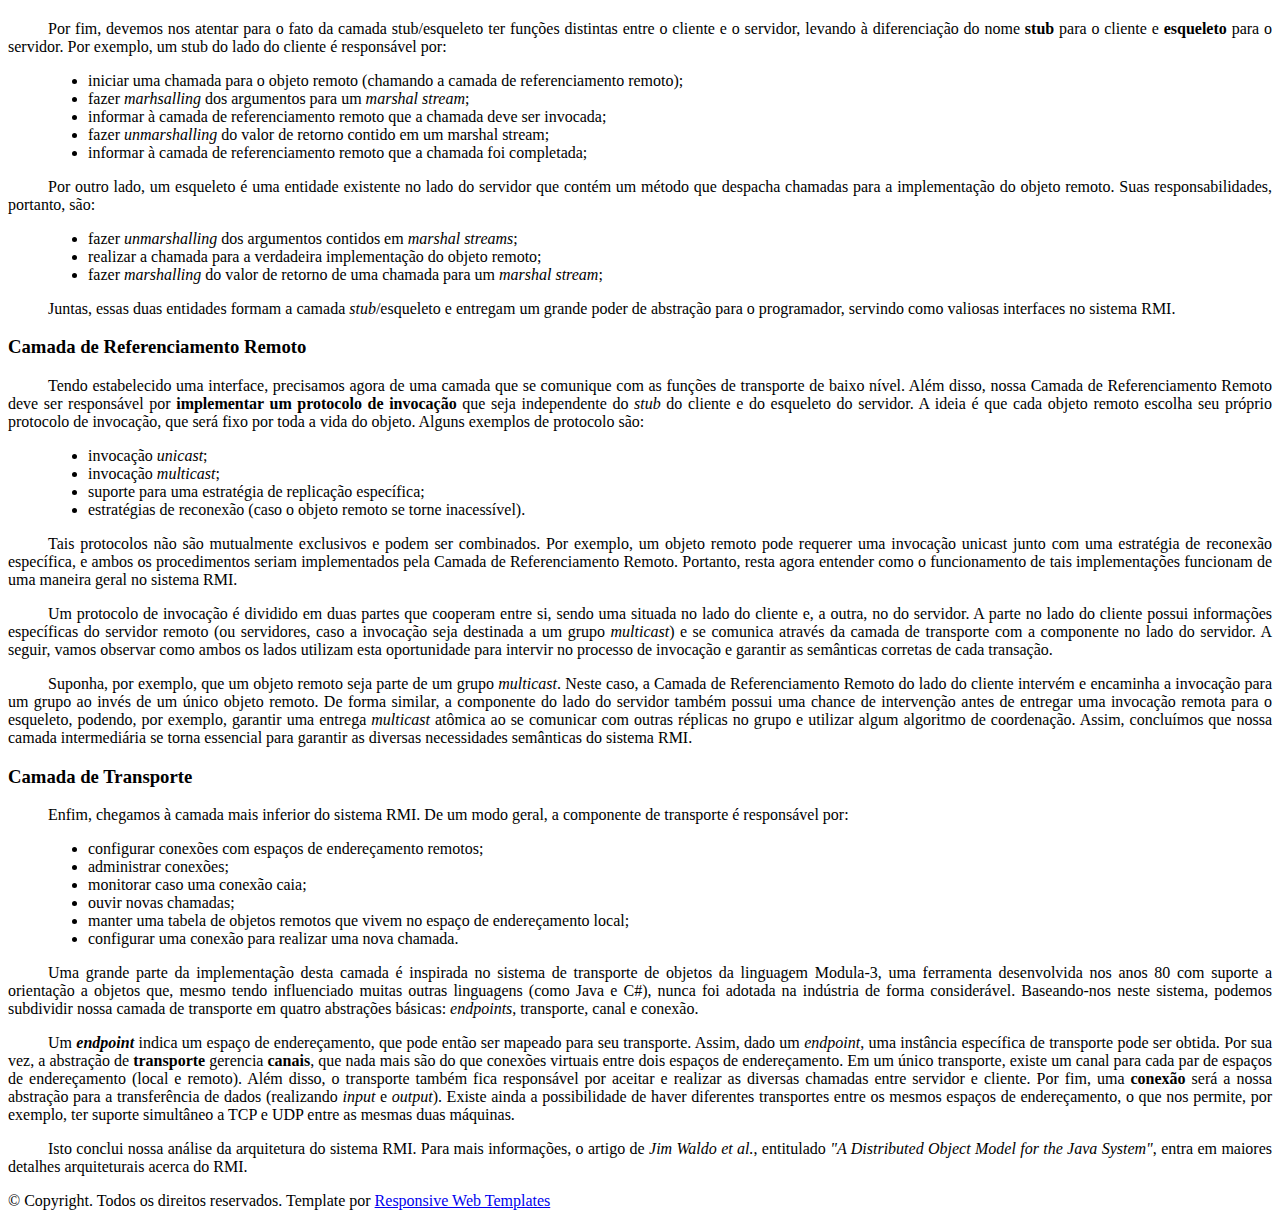
==== commit 7995f527: "Finish website" ====
--- a/Elements/arquitetura.html
+++ b/Elements/arquitetura.html
@@ -36,7 +36,13 @@
 						<li><a href="o_que_e.html">O Que É RMI?</a></li>
 						<li><a href="rmi_x_rpc.html">RMI x RPC</a></li>
 						<li><a href="arquitetura.html">Arquitetura</a></li>
-						<li><a href="experimentos.html">Experimentos</a></li>
+						<li>
+							<a href="" class="icon fa-angle-down">Experimentos</a>
+							<ul>
+								<li><a href="codigo.html">Código-fonte</a></li>
+								<li><a href="experimentos.html">Resultados</a></li>
+							</ul>
+						</li>
 						<li><a href="questoes.html">Questões</a></li>
 						<li><a href="bibliografia.html">Bibliografia</a></li>
 					</ul>
